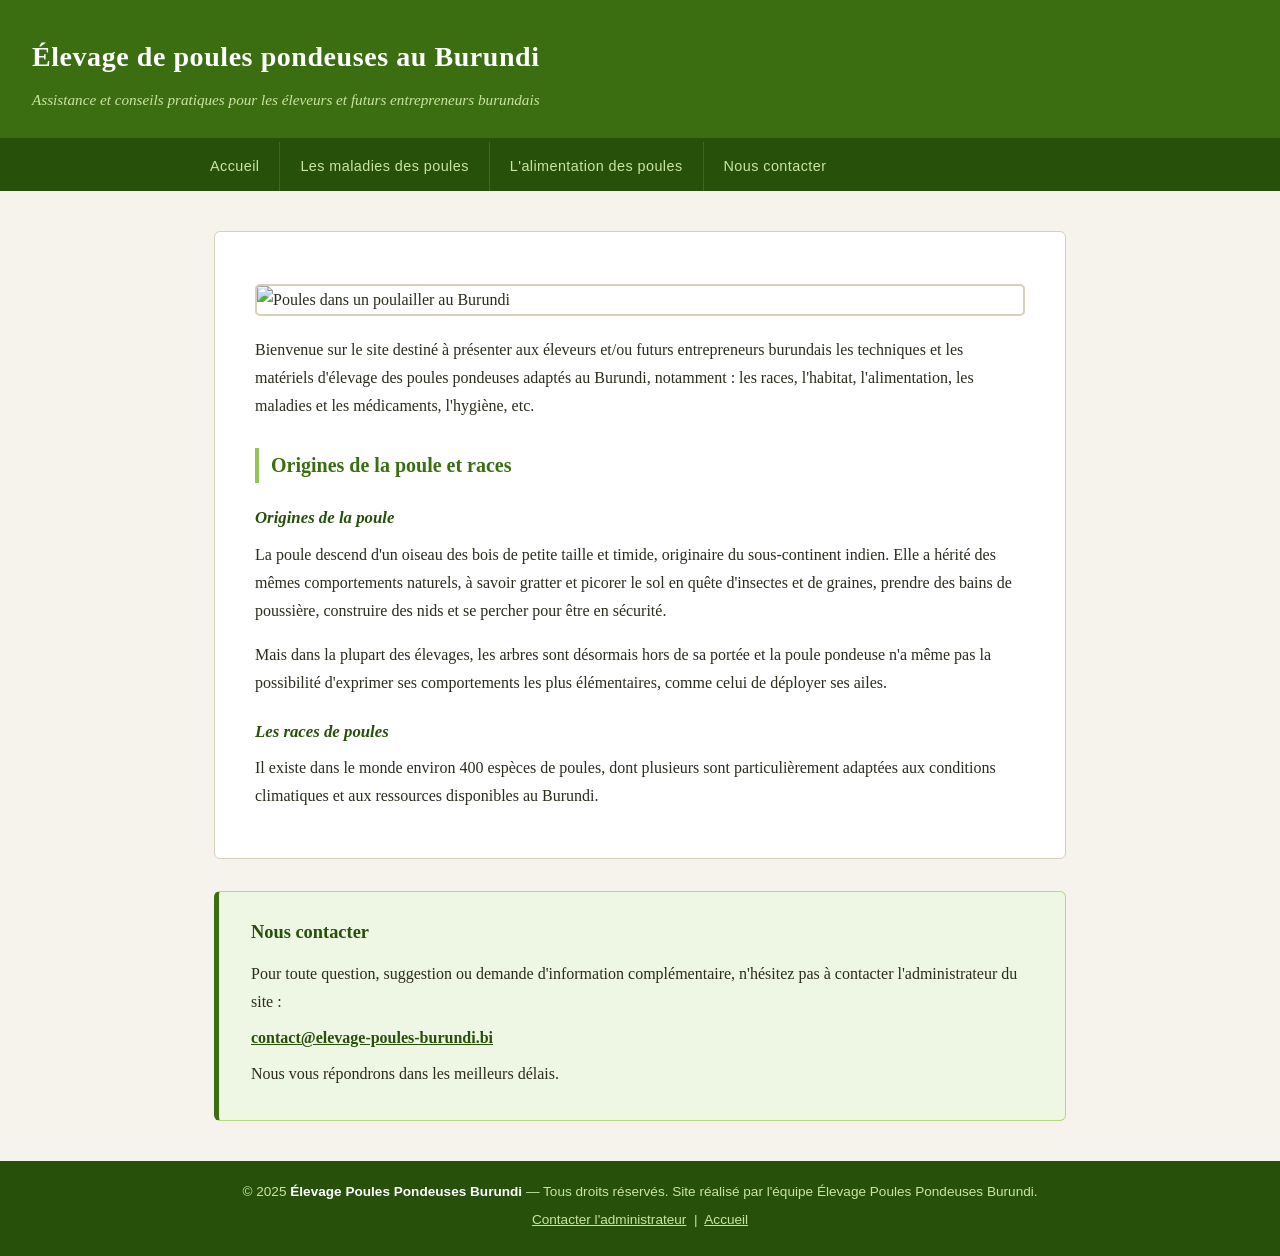
==== index.html @ 7e7d3dc6 "Add files via upload" ====
<!DOCTYPE html>
<html lang="fr">
<head>
	<meta charset="UTF-8">
	<meta name="viewport" content="width=device-width, initial-scale=1.0">
	<meta name="description" content="Site d'assistance et de conseils en élevage de poules pondeuses au Burundi : races, habitat, alimentation, maladies, médicaments et hygiène.">
	<meta name="keywords" content="élevage, poules pondeuses, Burundi, aviculture, races, alimentation, maladies, poulailler">
	<meta name="author" content="Administrateur du site - Élevage Poules Pondeuses Burundi">
	<meta name="robots" content="index, follow">
	<title>Élevage de poules pondeuses au Burundi</title>
	<link rel="stylesheet" href="style-ecran.css" media="screen">
	<link rel="stylesheet" href="style-impression.css" media="print">
</head>
<body>

	<header>
		<h1>Élevage de poules pondeuses au Burundi</h1>
		<p>Assistance et conseils pratiques pour les éleveurs et futurs entrepreneurs burundais</p>
	</header>

	<nav aria-label="Navigation principale">
		<ul>
			<li><a href="index.html">Accueil</a></li>
			<li><a href="maladies-poules.html">Les maladies des poules</a></li>
			<li><a href="alimentation-poules.html">L'alimentation des poules</a></li>
			<li><a href="#contact">Nous contacter</a></li>
		</ul>
	</nav>

	<main>

		<article>
			<p>
				<img src="Poule1.JFIF" alt="Poules dans un poulailler au Burundi">
			</p>

			<p>Bienvenue sur le site destiné à présenter aux éleveurs et/ou futurs entrepreneurs burundais
			les techniques et les matériels d'élevage des poules pondeuses adaptés au Burundi,
			notamment : les races, l'habitat, l'alimentation, les maladies et les médicaments,
			l'hygiène, etc.</p>

			<h2>Origines de la poule et races</h2>

			<h3>Origines de la poule</h3>
			<p>La poule descend d'un oiseau des bois de petite taille et timide, originaire du sous-continent
			indien. Elle a hérité des mêmes comportements naturels, à savoir gratter et picorer le sol en
			quête d'insectes et de graines, prendre des bains de poussière, construire des nids et se
			percher pour être en sécurité.</p>
			<p>Mais dans la plupart des élevages, les arbres sont désormais hors de sa portée et la poule
			pondeuse n'a même pas la possibilité d'exprimer ses comportements les plus élémentaires,
			comme celui de déployer ses ailes.</p>

			<h3>Les races de poules</h3>
			<p>Il existe dans le monde environ 400 espèces de poules, dont plusieurs sont particulièrement
			adaptées aux conditions climatiques et aux ressources disponibles au Burundi.</p>
		</article>

		<section id="contact">
			<h2>Nous contacter</h2>
			<p>Pour toute question, suggestion ou demande d'information complémentaire, n'hésitez pas à
			contacter l'administrateur du site :</p>
			<p>
				<a href="mailto:contact@elevage-poules-burundi.bi">contact@elevage-poules-burundi.bi</a>
			</p>
			<p>Nous vous répondrons dans les meilleurs délais.</p>
		</section>

	</main>

	<footer>
		<p>
			&copy; 2025 <strong>Élevage Poules Pondeuses Burundi</strong> &mdash;
			Tous droits réservés. Site réalisé par l'équipe Élevage Poules Pondeuses Burundi.
		</p>
		<p>
			<a href="mailto:bjleevice@yahoo.fr">Contacter l'administrateur</a> &nbsp;|&nbsp;
			<a href="index.html">Accueil</a>
		</p>
	</footer>

</body>
</html>
---- style-ecran.css ----
/* ================================================
   FEUILLE DE STYLE ÉCRAN
   Site : Élevage de poules pondeuses au Burundi
   Auteur : Équipe éditoriale burundaise
   ================================================ */

/* --- Réinitialisation --- */
*, *::before, *::after {
    box-sizing: border-box;
    margin: 0;
    padding: 0;
}

/* --- Base --- */
html {
    font-size: 16px;
    scroll-behavior: smooth;
}

body {
    font-family: Georgia, "Times New Roman", serif;
    font-size: 1rem;
    line-height: 1.75;
    color: #2c2c1e;
    background-color: #f5f3ec;
}

/* --- Liens --- */
a {
    color: #3b6d11;
    text-decoration: underline;
}

a:hover,
a:focus {
    color: #1e3d07;
    text-decoration: none;
}

/* ================================================
   EN-TÊTE
   ================================================ */
header {
    background-color: #3b6d11;
    color: #ffffff;
    padding: 2rem 2rem 1.5rem;
    border-bottom: 4px solid #27500a;
}

header h1 {
    font-family: Georgia, "Times New Roman", serif;
    font-size: 1.75rem;
    font-weight: bold;
    letter-spacing: 0.02em;
    margin-bottom: 0.4rem;
}

header p {
    font-size: 0.95rem;
    color: #c8e6a0;
    font-style: italic;
}

/* ================================================
   NAVIGATION
   ================================================ */
nav {
    background-color: #27500a;
}

nav ul {
    list-style: none;
    display: flex;
    flex-wrap: wrap;
    gap: 0;
    max-width: 900px;
    margin: 0 auto;
    padding: 0;
}

nav ul li a {
    display: block;
    padding: 0.75rem 1.25rem;
    color: #c8e6a0;
    text-decoration: none;
    font-family: Arial, Helvetica, sans-serif;
    font-size: 0.9rem;
    letter-spacing: 0.03em;
    border-right: 1px solid #3b6d11;
    transition: background-color 0.2s, color 0.2s;
}

nav ul li:last-child a {
    border-right: none;
}

nav ul li a:hover,
nav ul li a:focus {
    background-color: #3b6d11;
    color: #ffffff;
}

/* ================================================
   CONTENU PRINCIPAL
   ================================================ */
main {
    max-width: 900px;
    margin: 2.5rem auto;
    padding: 0 1.5rem;
}

/* ================================================
   ARTICLE ET SECTIONS
   ================================================ */
article {
    background-color: #ffffff;
    border: 1px solid #d6d0bb;
    border-radius: 6px;
    padding: 2rem 2.5rem;
    margin-bottom: 2rem;
}

article > h1 {
    font-size: 1.6rem;
    color: #27500a;
    border-bottom: 3px solid #97c459;
    padding-bottom: 0.5rem;
    margin-bottom: 1.25rem;
}

article > p {
    margin-bottom: 1rem;
    color: #2c2c1e;
}

/* Titres dans article */
article h2 {
    font-size: 1.25rem;
    color: #3b6d11;
    margin-top: 1.75rem;
    margin-bottom: 0.6rem;
    padding-left: 0.75rem;
    border-left: 4px solid #97c459;
}

article h3 {
    font-size: 1.05rem;
    color: #27500a;
    margin-top: 1.25rem;
    margin-bottom: 0.5rem;
    font-style: italic;
}

article section {
    margin-top: 1.5rem;
}

article section p {
    margin-bottom: 0.9rem;
}

/* Images */
article img {
    display: block;
    max-width: 100%;
    height: auto;
    border-radius: 5px;
    border: 2px solid #d6d0bb;
    margin: 1.25rem 0;
}

/* Listes dans article */
article ul {
    margin: 0.75rem 0 0.75rem 1.5rem;
}

article ul li {
    margin-bottom: 0.35rem;
}

/* ================================================
   SECTION CONTACT
   ================================================ */
section#contact {
    background-color: #eef6e4;
    border: 1px solid #b5d87a;
    border-left: 5px solid #3b6d11;
    border-radius: 6px;
    padding: 1.5rem 2rem;
    margin-bottom: 2rem;
}

section#contact h2 {
    font-size: 1.15rem;
    color: #27500a;
    margin-bottom: 0.75rem;
}

section#contact p {
    margin-bottom: 0.5rem;
}

section#contact a {
    font-weight: bold;
    color: #27500a;
}

section#contact a:hover {
    color: #3b6d11;
}

/* ================================================
   PIED DE PAGE
   ================================================ */
footer {
    background-color: #27500a;
    color: #c8e6a0;
    text-align: center;
    padding: 1.25rem 2rem;
    font-family: Arial, Helvetica, sans-serif;
    font-size: 0.85rem;
    line-height: 1.6;
    margin-top: 2rem;
}

footer p {
    margin-bottom: 0.35rem;
}

footer strong {
    color: #ffffff;
}

footer a {
    color: #c8e6a0;
    text-decoration: underline;
}

footer a:hover {
    color: #ffffff;
}

/* ================================================
   RESPONSIVE — tablettes et mobiles
   ================================================ */
@media screen and (max-width: 700px) {
    header {
        padding: 1.25rem 1rem 1rem;
    }

    header h1 {
        font-size: 1.3rem;
    }

    nav ul {
        flex-direction: column;
    }

    nav ul li a {
        border-right: none;
        border-bottom: 1px solid #3b6d11;
    }

    main {
        padding: 0 0.75rem;
        margin: 1.25rem auto;
    }

    article {
        padding: 1.25rem 1rem;
    }

    section#contact {
        padding: 1rem;
    }
}
---- style-impression.css ----
/* ================================================
   FEUILLE DE STYLE IMPRESSION
   Site : Élevage de poules pondeuses au Burundi
   Auteur : Équipe éditoriale burundaise
   ================================================ */

/* --- Base impression --- */
*, *::before, *::after {
    box-sizing: border-box;
    margin: 0;
    padding: 0;
}

html {
    font-size: 12pt;
}

body {
    font-family: Georgia, "Times New Roman", serif;
    font-size: 12pt;
    line-height: 1.6;
    color: #000000;
    background-color: #ffffff;
}

/* --- Liens : afficher l'URL après le texte --- */
a::after {
    content: " (" attr(href) ")";
    font-size: 9pt;
    color: #444444;
}

a[href^="#"]::after,
a[href^="mailto:"]::after {
    content: "";
}

/* ================================================
   EN-TÊTE
   ================================================ */
header {
    border-bottom: 2pt solid #000000;
    padding-bottom: 0.5cm;
    margin-bottom: 0.75cm;
}

header h1 {
    font-size: 18pt;
    font-weight: bold;
    color: #000000;
}

header p {
    font-size: 10pt;
    color: #333333;
    font-style: italic;
}

/* ================================================
   NAVIGATION — masquée à l'impression
   ================================================ */
nav {
    display: none;
}

/* ================================================
   CONTENU PRINCIPAL
   ================================================ */
main {
    width: 100%;
    margin: 0;
    padding: 0;
}

/* ================================================
   ARTICLE ET SECTIONS
   ================================================ */
article {
    margin-bottom: 1cm;
}

article > h1 {
    font-size: 16pt;
    font-weight: bold;
    border-bottom: 1pt solid #000000;
    padding-bottom: 0.2cm;
    margin-bottom: 0.4cm;
    page-break-after: avoid;
}

article h2 {
    font-size: 13pt;
    font-weight: bold;
    margin-top: 0.6cm;
    margin-bottom: 0.25cm;
    page-break-after: avoid;
}

article h3 {
    font-size: 11pt;
    font-weight: bold;
    font-style: italic;
    margin-top: 0.4cm;
    margin-bottom: 0.2cm;
    page-break-after: avoid;
}

article p,
article section p {
    margin-bottom: 0.35cm;
    orphans: 3;
    widows: 3;
}

article section {
    margin-top: 0.5cm;
}

/* Images — adaptées à la largeur de la page */
article img {
    display: block;
    max-width: 100%;
    height: auto;
    margin: 0.5cm 0;
}

/* Listes */
article ul {
    margin: 0.3cm 0 0.3cm 1cm;
}

article ul li {
    margin-bottom: 0.15cm;
}

/* ================================================
   SECTION CONTACT
   ================================================ */
section#contact {
    border-top: 1pt solid #000000;
    margin-top: 0.75cm;
    padding-top: 0.5cm;
}

section#contact h2 {
    font-size: 12pt;
    font-weight: bold;
    margin-bottom: 0.25cm;
}

section#contact p {
    margin-bottom: 0.2cm;
    font-size: 11pt;
}

/* ================================================
   PIED DE PAGE
   ================================================ */
footer {
    border-top: 1pt solid #000000;
    margin-top: 0.75cm;
    padding-top: 0.4cm;
    font-size: 9pt;
    color: #333333;
    text-align: center;
}

footer p {
    margin-bottom: 0.15cm;
}

/* ================================================
   SAUTS DE PAGE
   ================================================ */
h1, h2, h3 {
    page-break-after: avoid;
}

p, ul, section {
    page-break-inside: avoid;
}
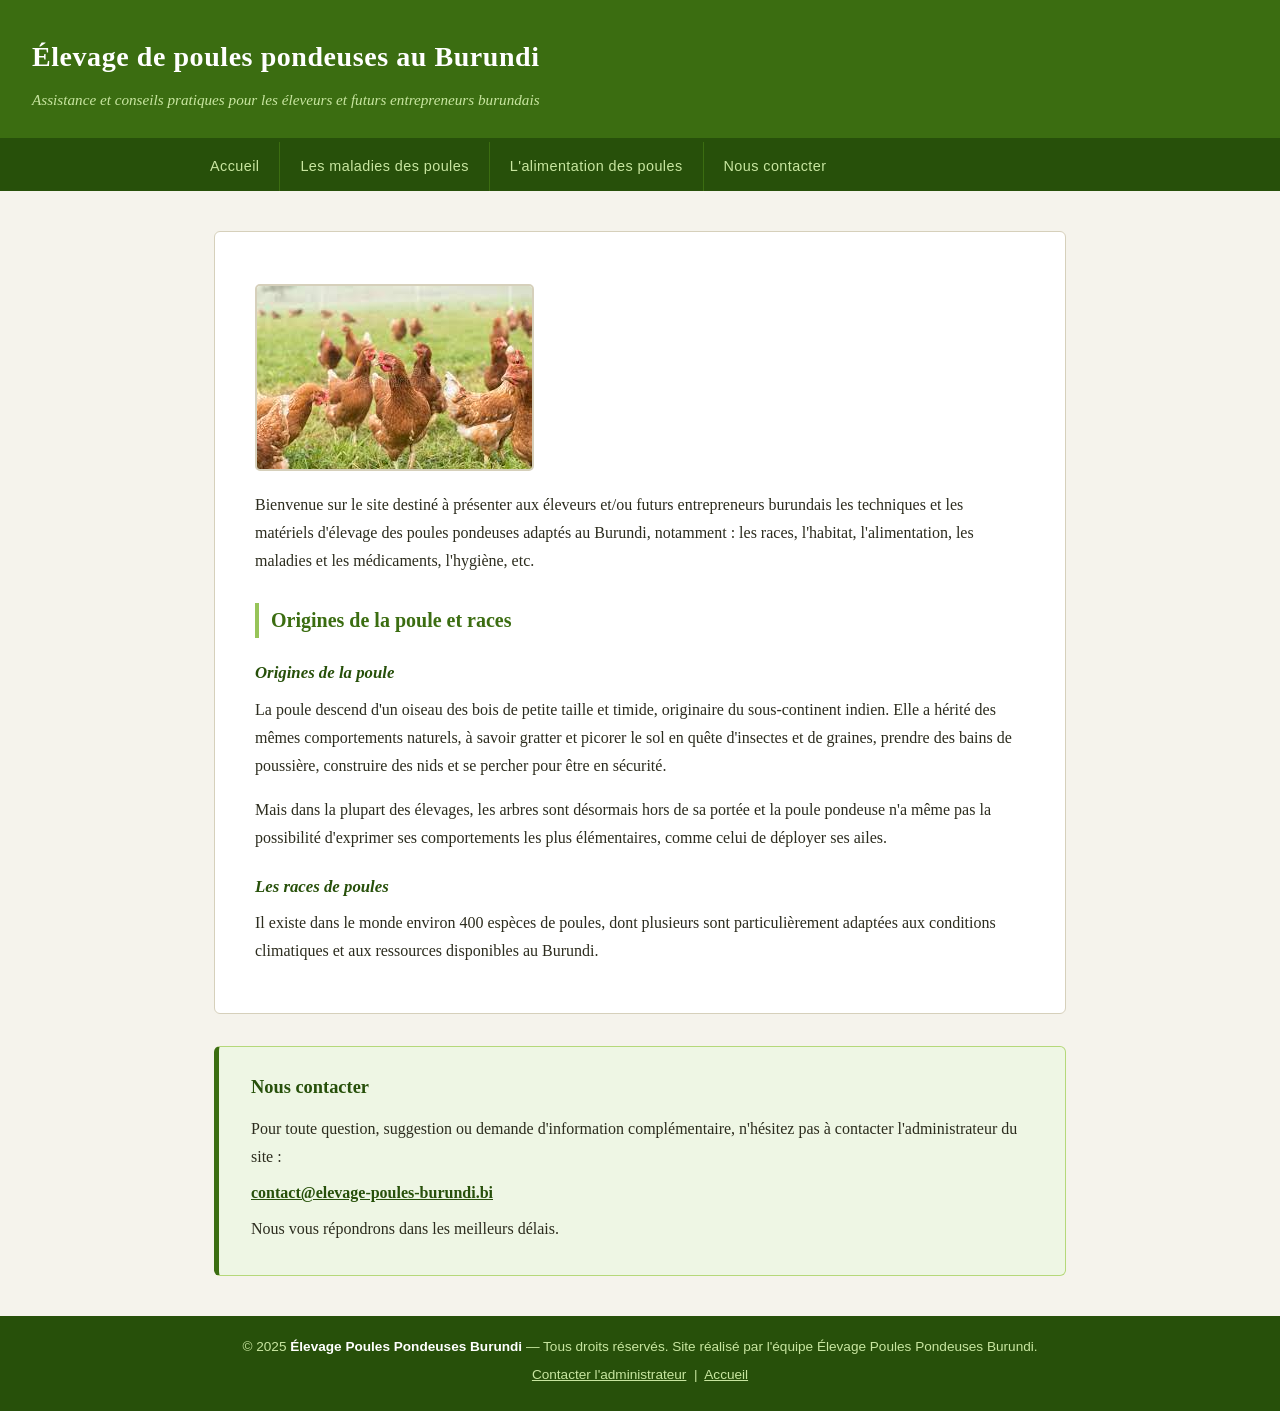
==== commit 87edc773: "Fix image source case sensitivity in index.html" ====
--- a/index.html
+++ b/index.html
@@ -31,7 +31,7 @@
 
 		<article>
 			<p>
-				<img src="Poule1.JFIF" alt="Poules dans un poulailler au Burundi">
+				<img src= Poule1.jfif alt="Poules dans un poulailier">
 			</p>
 
 			<p>Bienvenue sur le site destiné à présenter aux éleveurs et/ou futurs entrepreneurs burundais
